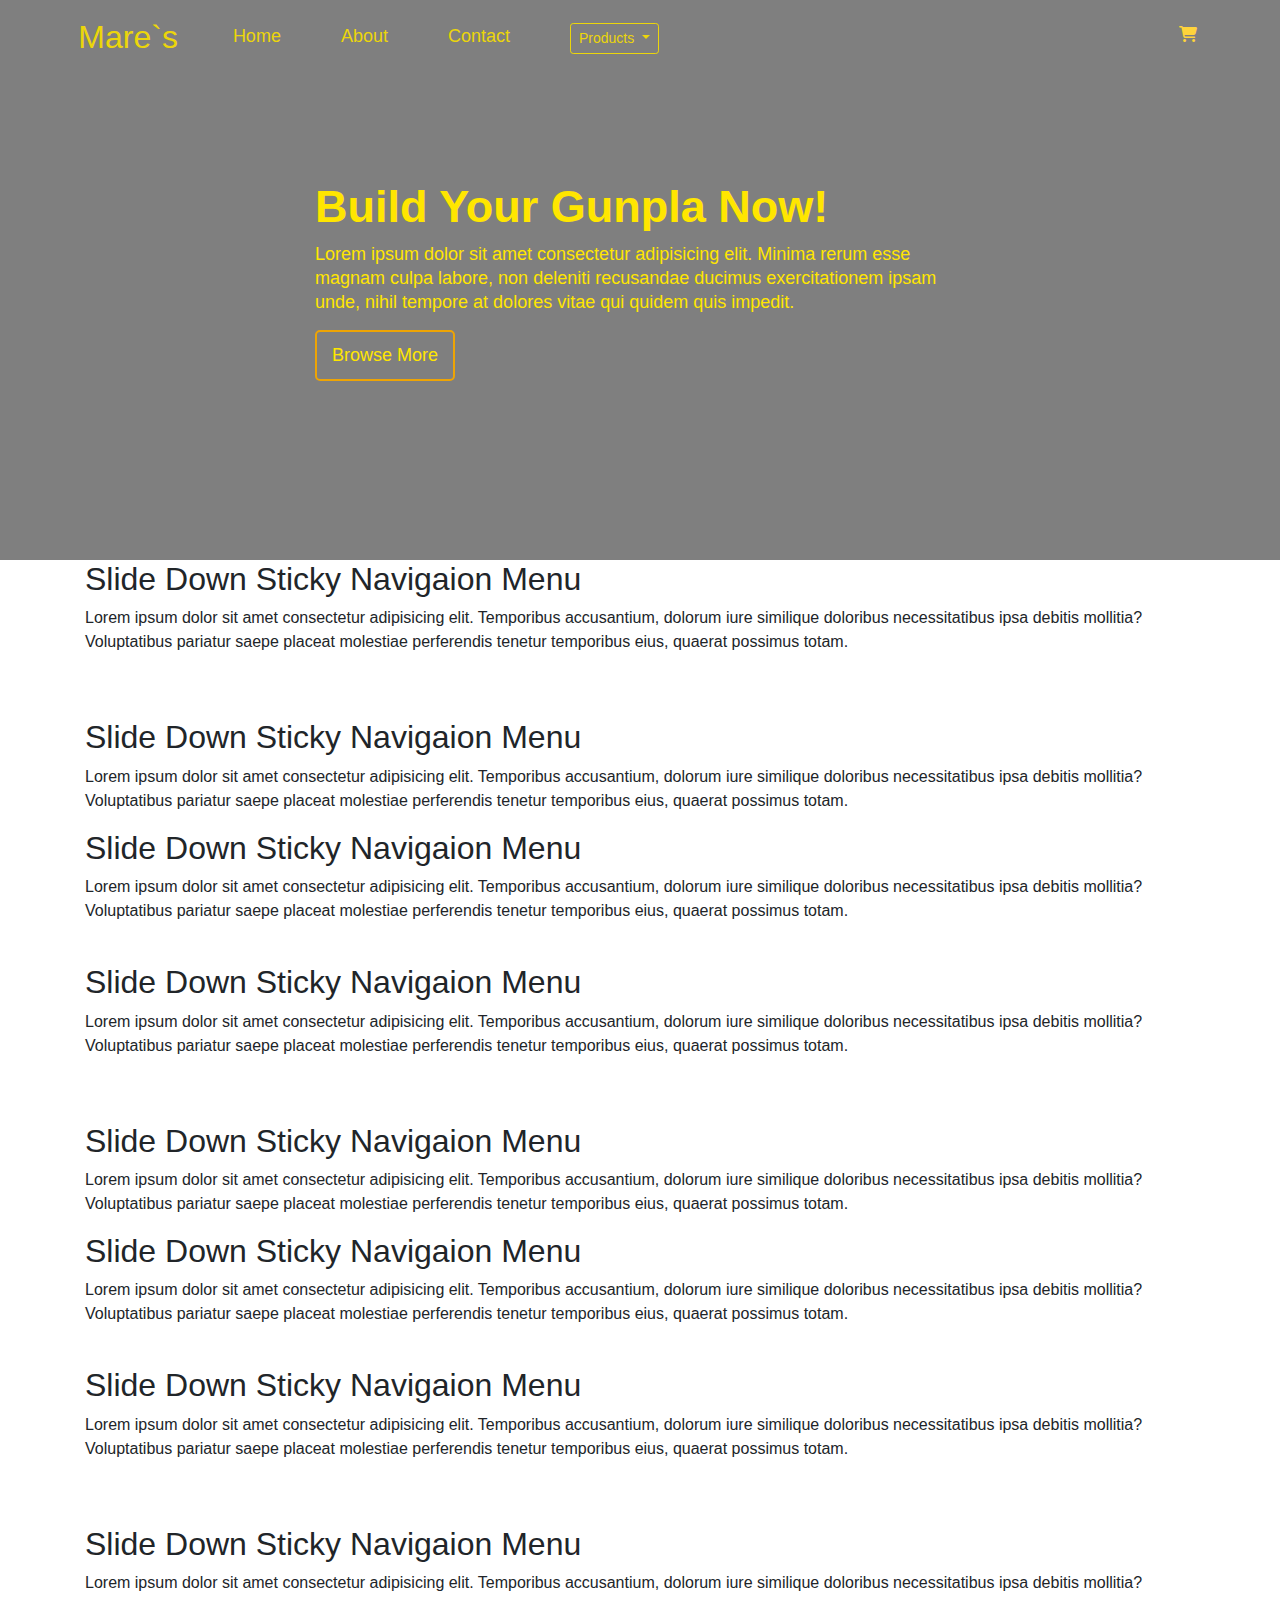
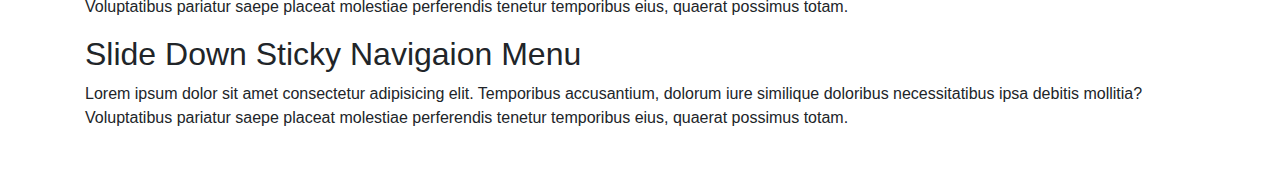
==== index.html @ 9160d02c "first commit project gunpla store" ====
<!DOCTYPE html>
<html lang="en">
<head>
    <meta charset="UTF-8">
    <meta name="viewport" content="width=device-width, initial-scale=1.0">
    <title>Mare's Gaming Store</title>
    <link rel="stylesheet" href="css/style.css"/>
    <link rel="stylesheet" href="https://cdnjs.cloudflare.com/ajax/libs/font-awesome/6.6.0/css/all.min.css"/>
    <link rel="stylesheet" href="https://cdn.jsdelivr.net/npm/bootstrap@4.0.0/dist/css/bootstrap.min.css" integrity="sha384-Gn5384xqQ1aoWXA+058RXPxPg6fy4IWvTNh0E263XmFcJlSAwiGgFAW/dAiS6JXm" crossorigin="anonymous">
    <script src="https://code.jquery.com/jquery-3.2.1.slim.min.js" integrity="sha384-KJ3o2DKtIkvYIK3UENzmM7KCkRr/rE9/Qpg6aAZGJwFDMVNA/GpGFF93hXpG5KkN" crossorigin="anonymous"></script>
    <script src="https://cdn.jsdelivr.net/npm/popper.js@1.12.9/dist/umd/popper.min.js" integrity="sha384-ApNbgh9B+Y1QKtv3Rn7W3mgPxhU9K/ScQsAP7hUibX39j7fakFPskvXusvfa0b4Q" crossorigin="anonymous"></script>
    <script src="https://cdn.jsdelivr.net/npm/bootstrap@4.0.0/dist/js/bootstrap.min.js" integrity="sha384-JZR6Spejh4U02d8jOt6vLEHfe/JQGiRRSQQxSfFWpi1MquVdAyjUar5+76PVCmYl" crossorigin="anonymous"></script>
</head>
<body>
    
    <!-- Navbar -->
    <header class="main-head">
        <div class="container">
            <nav class="navbar">
                <div class="navbar-links">
                <a class="logo" href="#main-head">Mare`s</a>
                    <li class="navbar-links-item">
                        <a class="nav-items" href="#Home">Home</a>
                    </li>
                    <li class="navbar-links-item">
                        <a class="nav-items" href="#About">About</a>
                    </li>
                    <li class="navbar-links-item">
                        <a class="nav-items" href="Contact">Contact</a>
                    </li>
                    <li class="navbar-links-item">
                        <div class="dropdown">
                            <button class="btn btn-secondary btn-sm dropdown-toggle" type="button" id="dropdownMenuButton" data-toggle="dropdown" aria-haspopup="true" aria-expanded="false">
                              Products
                            </button>
                            <div class="dropdown-menu" aria-labelledby="dropdownMenuButton">
                              <a class="dropdown-item" href="#">Gunpla Series</a>
                              <a class="dropdown-item" href="#">Tools & Furnish</a>
                              <a class="dropdown-item" href="#">Accessories</a>
                            </div>
                          </div>
                    </li>
                    <li class="navbar-links-item">
                        <div class="cartshop">
                        <i class="fa-solid fa-cart-shopping" style="color: #FFD43B; padding-left: 460px;"></i>
                    </div>
                    </li>
            </div>
        </nav>
    </div>
    </header>

    <section class="showcase">
        <div class="overlay"></div>
        <div class="container">
            <div class="content">
                <h2>Build Your Gunpla Now!</h2>
                <p>Lorem ipsum dolor sit amet consectetur adipisicing elit. 
                    Minima rerum esse magnam culpa labore, 
                    non deleniti recusandae ducimus exercitationem ipsam unde, 
                    nihil tempore at dolores vitae qui quidem quis impedit.</p>
                    <a href="#" class="btn">Browse More</a>
            </div>
        </div>
    </section>

    <div class="demo-text">
        <div class="container">
            <div class="content">
                <h2>Slide Down Sticky Navigaion Menu</h2>
                <p>Lorem ipsum dolor sit amet consectetur adipisicing elit. Temporibus accusantium, dolorum iure similique doloribus necessitatibus ipsa debitis mollitia? Voluptatibus pariatur saepe placeat molestiae perferendis tenetur temporibus eius, quaerat possimus totam.</p>
            </div>
            <div class="img">
                <img src="./3.jpg" alt="">
            </div>
        </div>
    </div>
    <div class="demo-text">
        <div class="container">
            <div class="img">
                <img src="./2.jpg" alt="">
            </div>
            <div class="content">
                <h2>Slide Down Sticky Navigaion Menu</h2>
                <p>Lorem ipsum dolor sit amet consectetur adipisicing elit. Temporibus accusantium, dolorum iure similique doloribus necessitatibus ipsa debitis mollitia? Voluptatibus pariatur saepe placeat molestiae perferendis tenetur temporibus eius, quaerat possimus totam.</p>
            </div>
        </div>
    </div>
    <div class="demo-text">
        <div class="container">
            <div class="content">
                <h2>Slide Down Sticky Navigaion Menu</h2>
                <p>Lorem ipsum dolor sit amet consectetur adipisicing elit. Temporibus accusantium, dolorum iure similique doloribus necessitatibus ipsa debitis mollitia? Voluptatibus pariatur saepe placeat molestiae perferendis tenetur temporibus eius, quaerat possimus totam.</p>
            </div>
            <div class="img">
                <img src="./1.jpg" alt="">
            </div>
        </div>
    </div>


    <div class="demo-text">
        <div class="container">
            <div class="content">
                <h2>Slide Down Sticky Navigaion Menu</h2>
                <p>Lorem ipsum dolor sit amet consectetur adipisicing elit. Temporibus accusantium, dolorum iure similique doloribus necessitatibus ipsa debitis mollitia? Voluptatibus pariatur saepe placeat molestiae perferendis tenetur temporibus eius, quaerat possimus totam.</p>
            </div>
            <div class="img">
                <img src="./3.jpg" alt="">
            </div>
        </div>
    </div>
    <div class="demo-text">
        <div class="container">
            <div class="img">
                <img src="./2.jpg" alt="">
            </div>
            <div class="content">
                <h2>Slide Down Sticky Navigaion Menu</h2>
                <p>Lorem ipsum dolor sit amet consectetur adipisicing elit. Temporibus accusantium, dolorum iure similique doloribus necessitatibus ipsa debitis mollitia? Voluptatibus pariatur saepe placeat molestiae perferendis tenetur temporibus eius, quaerat possimus totam.</p>
            </div>
        </div>
    </div>
    <div class="demo-text">
        <div class="container">
            <div class="content">
                <h2>Slide Down Sticky Navigaion Menu</h2>
                <p>Lorem ipsum dolor sit amet consectetur adipisicing elit. Temporibus accusantium, dolorum iure similique doloribus necessitatibus ipsa debitis mollitia? Voluptatibus pariatur saepe placeat molestiae perferendis tenetur temporibus eius, quaerat possimus totam.</p>
            </div>
            <div class="img">
                <img src="./1.jpg" alt="">
            </div>
        </div>
    </div>




    <div class="demo-text">
        <div class="container">
            <div class="content">
                <h2>Slide Down Sticky Navigaion Menu</h2>
                <p>Lorem ipsum dolor sit amet consectetur adipisicing elit. Temporibus accusantium, dolorum iure similique doloribus necessitatibus ipsa debitis mollitia? Voluptatibus pariatur saepe placeat molestiae perferendis tenetur temporibus eius, quaerat possimus totam.</p>
            </div>
            <div class="img">
                <img src="./3.jpg" alt="">
            </div>
        </div>
    </div>
    <div class="demo-text">
        <div class="container">
            <div class="img">
                <img src="./2.jpg" alt="">
            </div>
            <div class="content">
                <h2>Slide Down Sticky Navigaion Menu</h2>
                <p>Lorem ipsum dolor sit amet consectetur adipisicing elit. Temporibus accusantium, dolorum iure similique doloribus necessitatibus ipsa debitis mollitia? Voluptatibus pariatur saepe placeat molestiae perferendis tenetur temporibus eius, quaerat possimus totam.</p>
            </div>
        </div>
    </div>
    <div class="demo-text">
        <div class="container">
            <div class="content">
                <h2>Slide Down Sticky Navigaion Menu</h2>
                <p>Lorem ipsum dolor sit amet consectetur adipisicing elit. Temporibus accusantium, dolorum iure similique doloribus necessitatibus ipsa debitis mollitia? Voluptatibus pariatur saepe placeat molestiae perferendis tenetur temporibus eius, quaerat possimus totam.</p>
            </div>
            <div class="img">
                <img src="./1.jpg" alt="">
            </div>
        </div>
    </div>
</body>
</html>
---- css/style.css ----
* {
    margin: 0;
    padding: 0;
    box-sizing: border-box;
}

html {
    scroll-behavior: smooth;
}

.container{
    width: 1280px;
    margin: auto;
    z-index: 1;
}

.main-head{
    width: 100%;
    height: 54px;
    position: absolute;
    top: 0;
    left: 0;
    background: transparent;
    z-index: 9999;
}

.main-head.slidedown{
    position: fixed;
    background: #fff;
    animation: slidedown .3s forwards;
}

@keyframes slidedown{
    from{
        top: -250px;
    }
    to{
        top: 0;
        box-shadow: 0 2px 8px 0 rgba(0, 0, 0, 0.2);
    }
}

.main-head .navbar{
    display: flex;
    list-style: none;
    justify-content: center;
    align-items: center;
}

.main-head .navbar .navbar-links {
    display: flex;
    justify-content: space-between;
}

.main-head .navbar-links .logo {
    width: 100%;
    padding: 5px 25px 5px 25px;
    display: flex;
    font-size: 32px;
    color:rgb(236, 214, 10);
    align-items: flex-start;
}

.main-head  .navbar .navbar-links .navbar-links-item {
    list-style: none;
    padding: 15px 30px;
}

.main-head .navbar .navbar-links .navbar-links-item .nav-items {
    color:rgb(236, 214, 10);
    display: inline-flex;
    text-decoration: none;
    font-size: 18px;
    transition: all .1s ease-in-out;
}

#dropdownMenuButton {
    border-color: rgb(236, 214, 10);
    background: transparent;
    color: rgb(236, 214, 10);
}

.main-head .navbar .navbar-links .navbar-links-item .nav-items:hover {
    color: bisque;
    
}

.showcase {
    width: 100%;
    height: 560px;
    background: url('https://m.media-amazon.com/images/M/MV5BYTVmYjIzMTEtY2M0MS00MmJmLTkxZjUtNGQxZWMzNWYyNjhhXkEyXkFqcGc@._V1_.jpg');
    background-position: top;
    background-size: cover;
    position: relative;
    display: flex;
}

.showcase .overlay {
    width: 100%;
    height: 100%;
    position: absolute;
    top: 0;
    left: 0;
    background: rgba(0, 0, 0, 0.5);
}

.showcase .content {
    padding: 0 230px 0 230px;
    color:rgb(255, 230, 0);
}

.showcase .content h2 {
    font-size: 45px;
    font-weight: 600;
    line-height: 55px;
    color:rgb(255, 230, 0);
}

.showcase .content p {
    font-size: 18px;
    font-weight: 400;
    line-height: 24px;
    color:rgb(255, 230, 0);
}

.showcase .content .btn {
    display: inline-block;
    text-decoration: none;
    padding: 10px 15px;
    border: 2px solid rgb(238, 164, 4);
    color:rgb(255, 230, 0);
    border-radius: 5px;
    font-size: 18px;
    font-weight: 500;
}
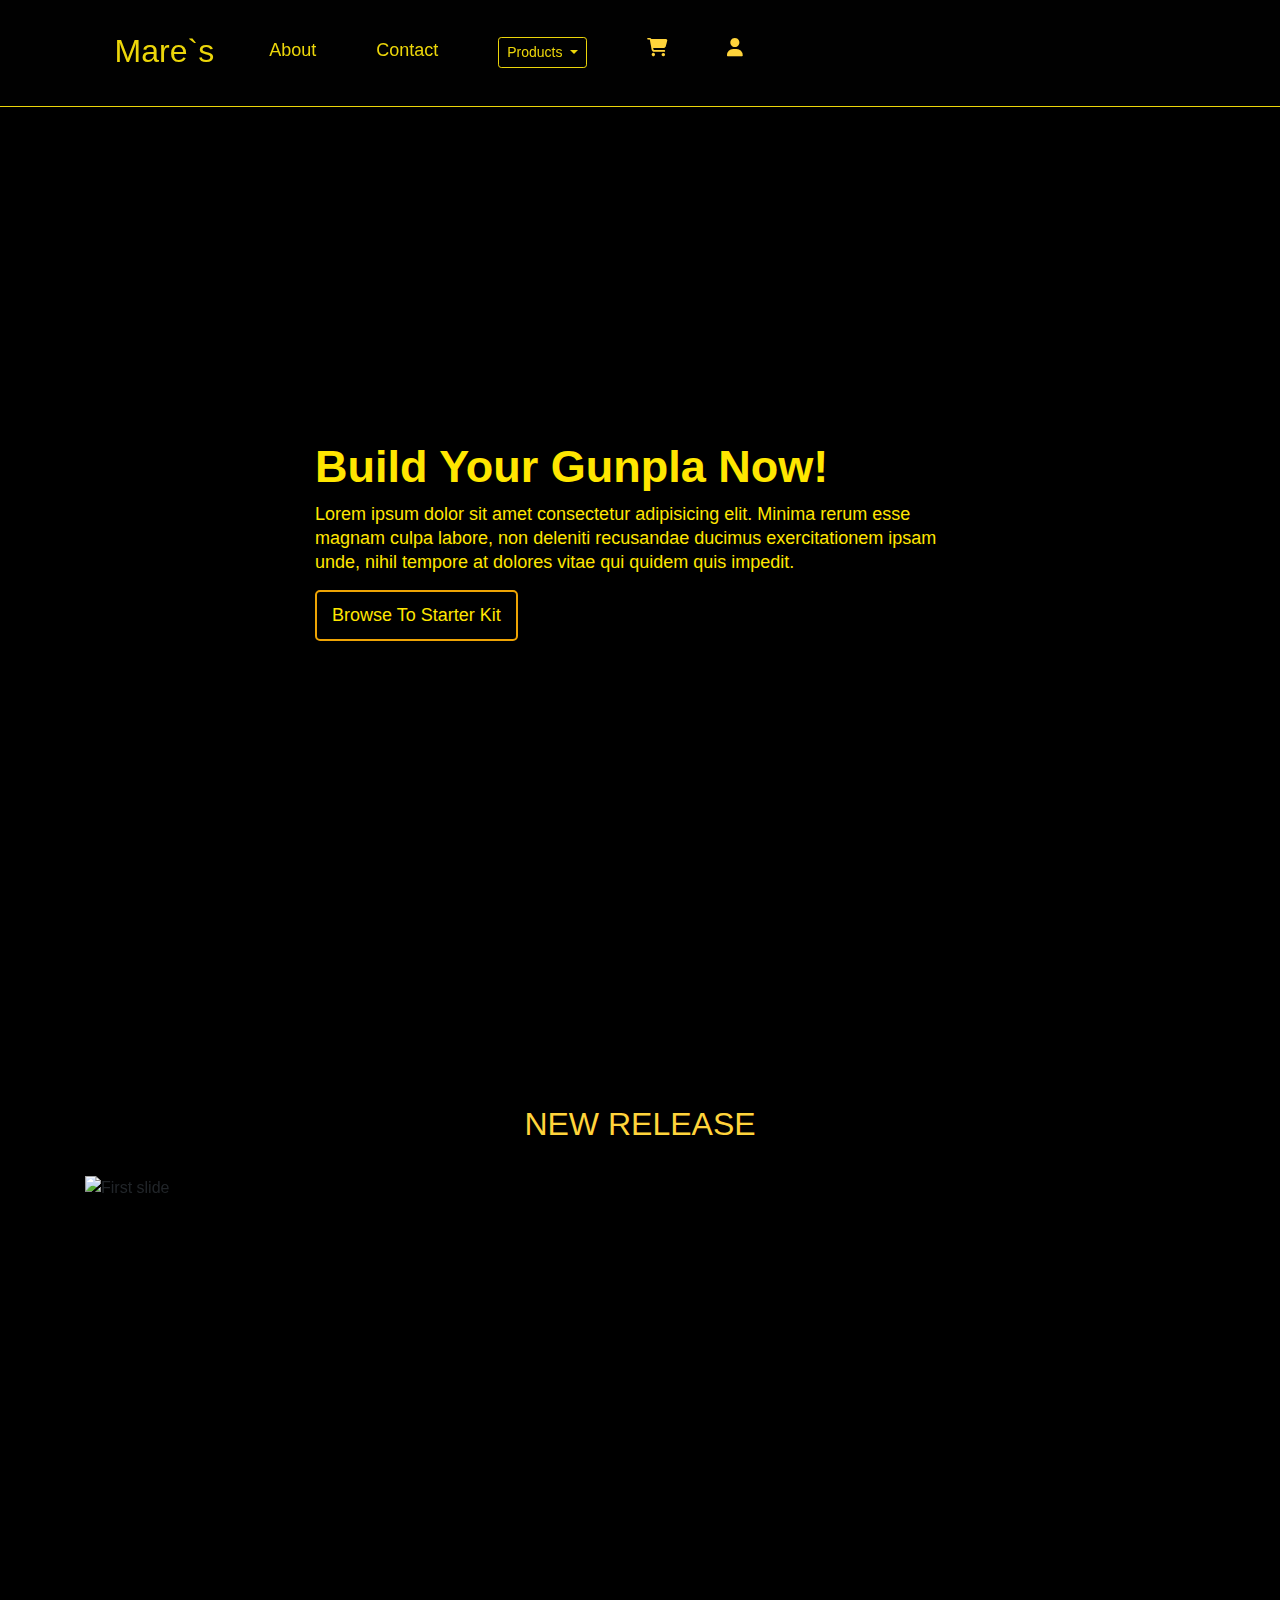
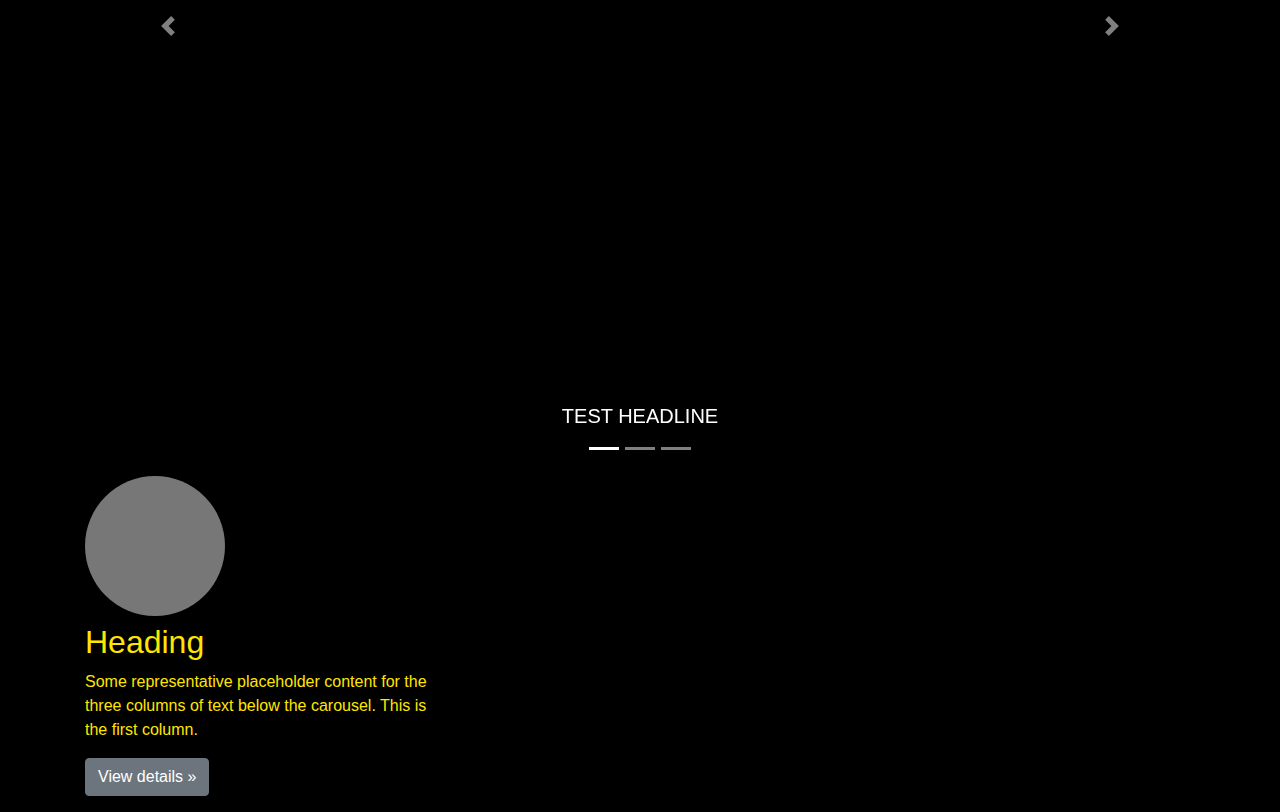
==== commit c285dba1: "Pindahin ke folder" ====
--- a/index.html
+++ b/index.html
@@ -3,7 +3,7 @@
 <head>
     <meta charset="UTF-8">
     <meta name="viewport" content="width=device-width, initial-scale=1.0">
-    <title>Mare's Gaming Store</title>
+    <title>Mare's Gunpla Store</title>
     <link rel="stylesheet" href="css/style.css"/>
     <link rel="stylesheet" href="https://cdnjs.cloudflare.com/ajax/libs/font-awesome/6.6.0/css/all.min.css"/>
     <link rel="stylesheet" href="https://cdn.jsdelivr.net/npm/bootstrap@4.0.0/dist/css/bootstrap.min.css" integrity="sha384-Gn5384xqQ1aoWXA+058RXPxPg6fy4IWvTNh0E263XmFcJlSAwiGgFAW/dAiS6JXm" crossorigin="anonymous">
@@ -11,17 +11,14 @@
     <script src="https://cdn.jsdelivr.net/npm/popper.js@1.12.9/dist/umd/popper.min.js" integrity="sha384-ApNbgh9B+Y1QKtv3Rn7W3mgPxhU9K/ScQsAP7hUibX39j7fakFPskvXusvfa0b4Q" crossorigin="anonymous"></script>
     <script src="https://cdn.jsdelivr.net/npm/bootstrap@4.0.0/dist/js/bootstrap.min.js" integrity="sha384-JZR6Spejh4U02d8jOt6vLEHfe/JQGiRRSQQxSfFWpi1MquVdAyjUar5+76PVCmYl" crossorigin="anonymous"></script>
 </head>
-<body>
+<body style="background-color: black;">
     
     <!-- Navbar -->
     <header class="main-head">
         <div class="container">
             <nav class="navbar">
                 <div class="navbar-links">
-                <a class="logo" href="#main-head">Mare`s</a>
-                    <li class="navbar-links-item">
-                        <a class="nav-items" href="#Home">Home</a>
-                    </li>
+                <a class="logo" href="#home">Mare`s</a>
                     <li class="navbar-links-item">
                         <a class="nav-items" href="#About">About</a>
                     </li>
@@ -34,15 +31,20 @@
                               Products
                             </button>
                             <div class="dropdown-menu" aria-labelledby="dropdownMenuButton">
-                              <a class="dropdown-item" href="#">Gunpla Series</a>
+                              <a class="dropdown-item" href="#catalogue">Gunpla Series</a>
                               <a class="dropdown-item" href="#">Tools & Furnish</a>
                               <a class="dropdown-item" href="#">Accessories</a>
                             </div>
                           </div>
                     </li>
                     <li class="navbar-links-item">
-                        <div class="cartshop">
-                        <i class="fa-solid fa-cart-shopping" style="color: #FFD43B; padding-left: 460px;"></i>
+                        <div class="nav-items">
+                        <i class="fa-solid fa-cart-shopping" style="color: #FFD43B;"></i>
+                    </div>
+                    </li>
+                    <li class="navbar-links-item">
+                        <div class="nav-items">
+                        <i class="fa-solid fa-user" style="color: #FFD43B;"></i>
                     </div>
                     </li>
             </div>
@@ -50,7 +52,7 @@
     </div>
     </header>
 
-    <section class="showcase">
+    <section id="home" class="showcase">
         <div class="overlay"></div>
         <div class="container">
             <div class="content">
@@ -59,115 +61,68 @@
                     Minima rerum esse magnam culpa labore, 
                     non deleniti recusandae ducimus exercitationem ipsam unde, 
                     nihil tempore at dolores vitae qui quidem quis impedit.</p>
-                    <a href="#" class="btn">Browse More</a>
+                    <a href="#catalogue" class="btn">Browse To Starter Kit</a>
             </div>
         </div>
     </section>
 
-    <div class="demo-text">
+    <div class="showcase-carousel" id="carousel"> 
         <div class="container">
-            <div class="content">
-                <h2>Slide Down Sticky Navigaion Menu</h2>
-                <p>Lorem ipsum dolor sit amet consectetur adipisicing elit. Temporibus accusantium, dolorum iure similique doloribus necessitatibus ipsa debitis mollitia? Voluptatibus pariatur saepe placeat molestiae perferendis tenetur temporibus eius, quaerat possimus totam.</p>
+            <div class="overlay">
+                <h2>NEW RELEASE</h2>
             </div>
-            <div class="img">
-                <img src="./3.jpg" alt="">
-            </div>
-        </div>
-    </div>
-    <div class="demo-text">
-        <div class="container">
-            <div class="img">
-                <img src="./2.jpg" alt="">
-            </div>
-            <div class="content">
-                <h2>Slide Down Sticky Navigaion Menu</h2>
-                <p>Lorem ipsum dolor sit amet consectetur adipisicing elit. Temporibus accusantium, dolorum iure similique doloribus necessitatibus ipsa debitis mollitia? Voluptatibus pariatur saepe placeat molestiae perferendis tenetur temporibus eius, quaerat possimus totam.</p>
-            </div>
-        </div>
-    </div>
-    <div class="demo-text">
-        <div class="container">
-            <div class="content">
-                <h2>Slide Down Sticky Navigaion Menu</h2>
-                <p>Lorem ipsum dolor sit amet consectetur adipisicing elit. Temporibus accusantium, dolorum iure similique doloribus necessitatibus ipsa debitis mollitia? Voluptatibus pariatur saepe placeat molestiae perferendis tenetur temporibus eius, quaerat possimus totam.</p>
-            </div>
-            <div class="img">
-                <img src="./1.jpg" alt="">
+            <div id="carouselExampleIndicators" class="carousel slide" data-ride="carousel">
+                <ol class="carousel-indicators">
+                  <li data-target="#carouselExampleIndicators" data-slide-to="0" class="active"></li>
+                  <li data-target="#carouselExampleIndicators" data-slide-to="1"></li>
+                  <li data-target="#carouselExampleIndicators" data-slide-to="2"></li>
+                </ol>
+                <div class="carousel-inner">
+                  <div class="carousel-item active">
+                    <img class="d-block w-100" src="asset\hg-gto-RX-78-02 Gundam-The-Origin-Ver.webp" alt="First slide" width="600" height="900">
+                    <div class="carousel-caption">
+                        <h5>TEST HEADLINE</h5>
+                      </div>
+                  </div>
+                  <div class="carousel-item">
+                    <img class="d-block w-100" src="asset\hguc-rx-178-gundam-mk-ii-titans-revive-04.webp" alt="Second slide" width="600" height="900">
+                    <div class="carousel-caption">
+                        <h5>...</h5>
+                      </div>
+                </div>
+                  <div class="carousel-item">
+                    <img class="d-block w-100" src="asset\HGBF-055-Gundam-Schwarzritter.webp" alt="Third slide" width="600" height="900">
+                    <div class="carousel-caption">
+                        <h5>...</h5>
+                      </div>
+                </div>
+                </div>
+                <a class="carousel-control-prev" href="#carouselExampleIndicators" role="button" data-slide="prev">
+                  <span class="carousel-control-prev-icon" aria-hidden="true"></span>
+                  <span class="sr-only">Previous</span>
+                </a>
+                <a class="carousel-control-next" href="#carouselExampleIndicators" role="button" data-slide="next">
+                  <span class="carousel-control-next-icon" aria-hidden="true"></span>
+                  <span class="sr-only">Next</span>
+                </a>
             </div>
         </div>
     </div>
 
-
-    <div class="demo-text">
-        <div class="container">
-            <div class="content">
-                <h2>Slide Down Sticky Navigaion Menu</h2>
-                <p>Lorem ipsum dolor sit amet consectetur adipisicing elit. Temporibus accusantium, dolorum iure similique doloribus necessitatibus ipsa debitis mollitia? Voluptatibus pariatur saepe placeat molestiae perferendis tenetur temporibus eius, quaerat possimus totam.</p>
+    <div id="catalogue">
+        <section class="catalogue">
+            <div class="container">
+                <div class="row">
+                    <div class="col-lg-4">
+                        <svg class="bd-placeholder-img rounded-circle" width="140" height="140" xmlns="http://www.w3.org/2000/svg" role="img" aria-label="Placeholder: 140x140" preserveAspectRatio="xMidYMid slice" focusable="false"><title>Placeholder</title><rect width="100%" height="100%" fill="#777"></rect><text x="50%" y="50%" fill="#777" dy=".3em">140x140</text></svg>
+                
+                        <h2>Heading</h2>
+                        <p>Some representative placeholder content for the three columns of text below the carousel. This is the first column.</p>
+                        <p><a class="btn btn-secondary" href="#">View details »</a></p>
+                </div>
             </div>
-            <div class="img">
-                <img src="./3.jpg" alt="">
-            </div>
-        </div>
+        </section>
     </div>
-    <div class="demo-text">
-        <div class="container">
-            <div class="img">
-                <img src="./2.jpg" alt="">
-            </div>
-            <div class="content">
-                <h2>Slide Down Sticky Navigaion Menu</h2>
-                <p>Lorem ipsum dolor sit amet consectetur adipisicing elit. Temporibus accusantium, dolorum iure similique doloribus necessitatibus ipsa debitis mollitia? Voluptatibus pariatur saepe placeat molestiae perferendis tenetur temporibus eius, quaerat possimus totam.</p>
-            </div>
-        </div>
-    </div>
-    <div class="demo-text">
-        <div class="container">
-            <div class="content">
-                <h2>Slide Down Sticky Navigaion Menu</h2>
-                <p>Lorem ipsum dolor sit amet consectetur adipisicing elit. Temporibus accusantium, dolorum iure similique doloribus necessitatibus ipsa debitis mollitia? Voluptatibus pariatur saepe placeat molestiae perferendis tenetur temporibus eius, quaerat possimus totam.</p>
-            </div>
-            <div class="img">
-                <img src="./1.jpg" alt="">
-            </div>
-        </div>
-    </div>
-
-
-
-
-    <div class="demo-text">
-        <div class="container">
-            <div class="content">
-                <h2>Slide Down Sticky Navigaion Menu</h2>
-                <p>Lorem ipsum dolor sit amet consectetur adipisicing elit. Temporibus accusantium, dolorum iure similique doloribus necessitatibus ipsa debitis mollitia? Voluptatibus pariatur saepe placeat molestiae perferendis tenetur temporibus eius, quaerat possimus totam.</p>
-            </div>
-            <div class="img">
-                <img src="./3.jpg" alt="">
-            </div>
-        </div>
-    </div>
-    <div class="demo-text">
-        <div class="container">
-            <div class="img">
-                <img src="./2.jpg" alt="">
-            </div>
-            <div class="content">
-                <h2>Slide Down Sticky Navigaion Menu</h2>
-                <p>Lorem ipsum dolor sit amet consectetur adipisicing elit. Temporibus accusantium, dolorum iure similique doloribus necessitatibus ipsa debitis mollitia? Voluptatibus pariatur saepe placeat molestiae perferendis tenetur temporibus eius, quaerat possimus totam.</p>
-            </div>
-        </div>
-    </div>
-    <div class="demo-text">
-        <div class="container">
-            <div class="content">
-                <h2>Slide Down Sticky Navigaion Menu</h2>
-                <p>Lorem ipsum dolor sit amet consectetur adipisicing elit. Temporibus accusantium, dolorum iure similique doloribus necessitatibus ipsa debitis mollitia? Voluptatibus pariatur saepe placeat molestiae perferendis tenetur temporibus eius, quaerat possimus totam.</p>
-            </div>
-            <div class="img">
-                <img src="./1.jpg" alt="">
-            </div>
-        </div>
-    </div>
+    <script src="index.js"></script>
 </body>
 </html>--- a/css/style.css
+++ b/css/style.css
@@ -42,9 +42,16 @@
 
 .main-head .navbar{
     display: flex;
-    list-style: none;
-    justify-content: center;
+    justify-content: space-between;
     align-items: center;
+    padding: 1.4rem 7%;
+    background-color: rgba(1, 1, 1, 0.8);
+    border-bottom: 0.1rem solid rgb(236, 214, 10);
+    position: fixed;
+    right: 0;
+    top: 0;
+    left: 0;
+    z-index: 55;
 }
 
 .main-head .navbar .navbar-links {
@@ -87,7 +94,7 @@
 
 .showcase {
     width: 100%;
-    height: 560px;
+    height: 1080px;
     background: url('https://m.media-amazon.com/images/M/MV5BYTVmYjIzMTEtY2M0MS00MmJmLTkxZjUtNGQxZWMzNWYyNjhhXkEyXkFqcGc@._V1_.jpg');
     background-position: top;
     background-size: cover;
@@ -132,4 +139,30 @@
     border-radius: 5px;
     font-size: 18px;
     font-weight: 500;
+}
+
+.showcase-carousel {
+    width: 100%;
+    position:relative;
+    display: flex;
+    justify-content: center;
+    align-items: center;
+}
+
+.showcase-carousel .container .overlay h2{
+    color: #FFD43B;
+    align-items: center;
+    justify-content: center;
+    display: flex;
+    padding: 25px;
+}
+
+.carousel-caption {
+    display: flex;
+    justify-content: center;
+}
+
+.catalogue {
+    color: rgb(255, 230, 0);
+    
 }